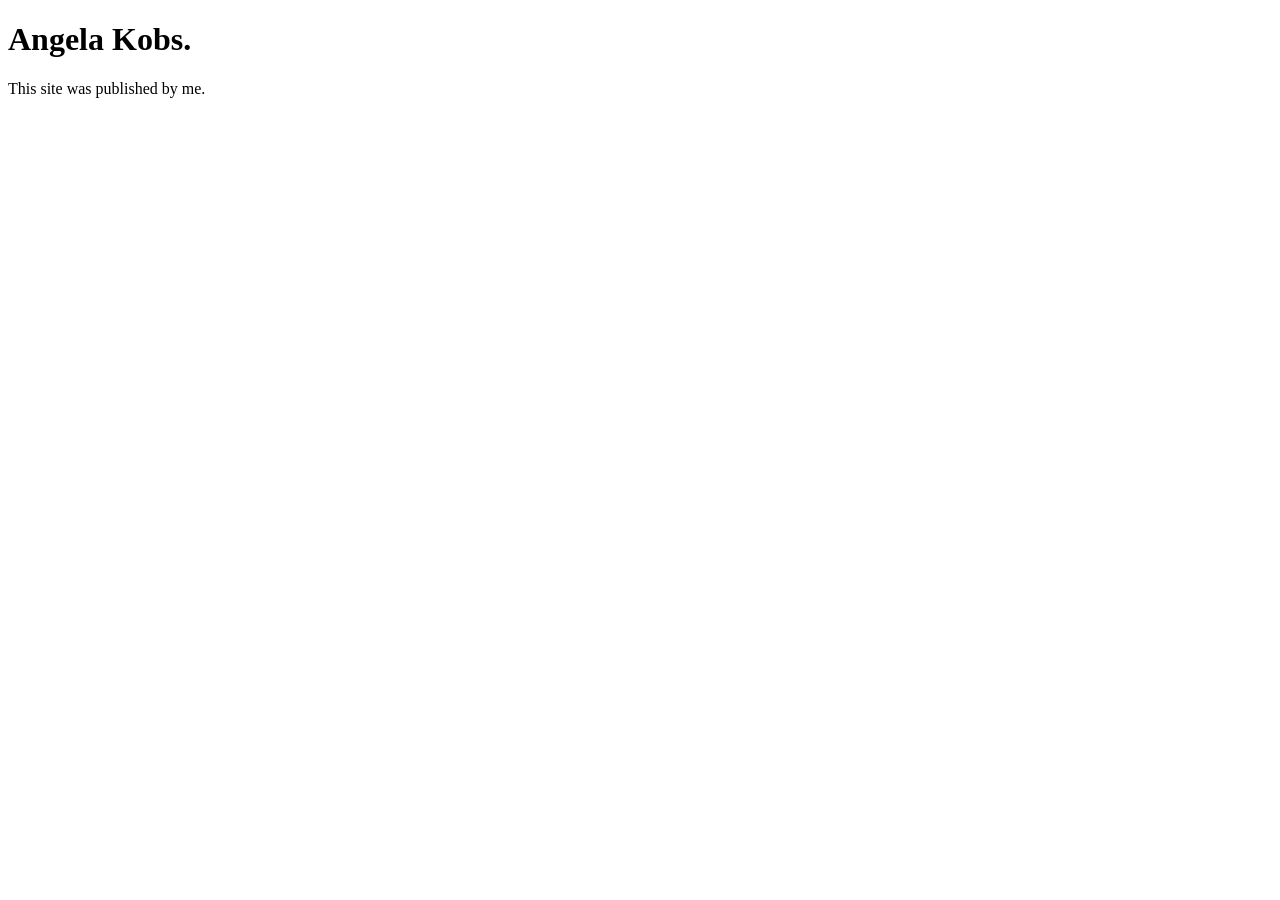
==== index.html @ 19647d4e "Create index.html added name to home page" ====
<!DOCTYPE html>
<html lang="en">
<head>
  <meta charset="UTF-8">
  <meta name="viewport" content="width=device-width, initial-scale=1.0">
  <title>My GRA 2600 Site</title>
</head>
<body>
  <h1>Angela Kobs.</h1>
  <p>This site was published by me.</p>
</body>
</html>
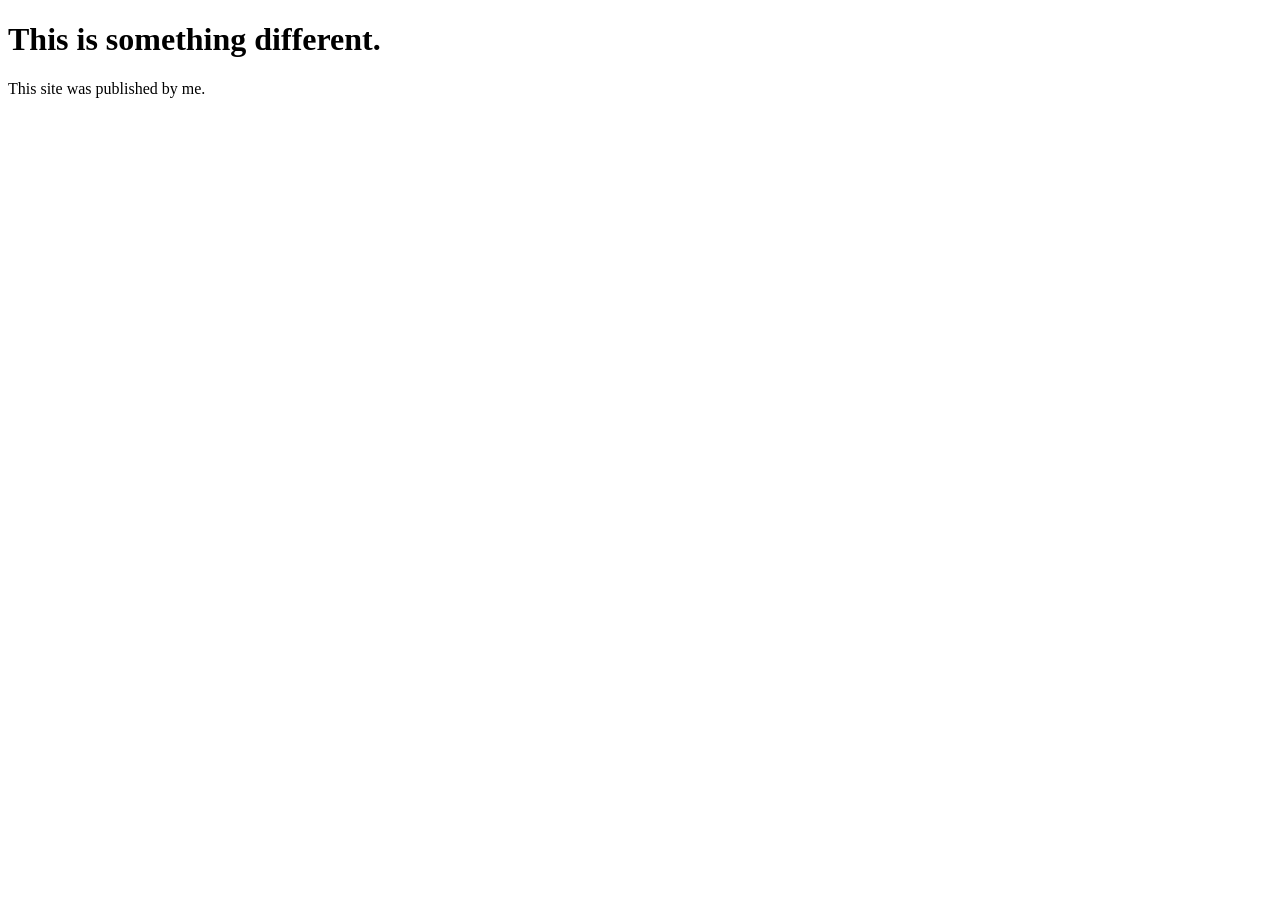
==== commit 373c8ef7: "Update index.html changed h1" ====
--- a/index.html
+++ b/index.html
@@ -6,7 +6,7 @@
   <title>My GRA 2600 Site</title>
 </head>
 <body>
-  <h1>Angela Kobs.</h1>
+  <h1>This is something different.</h1>
   <p>This site was published by me.</p>
 </body>
 </html>
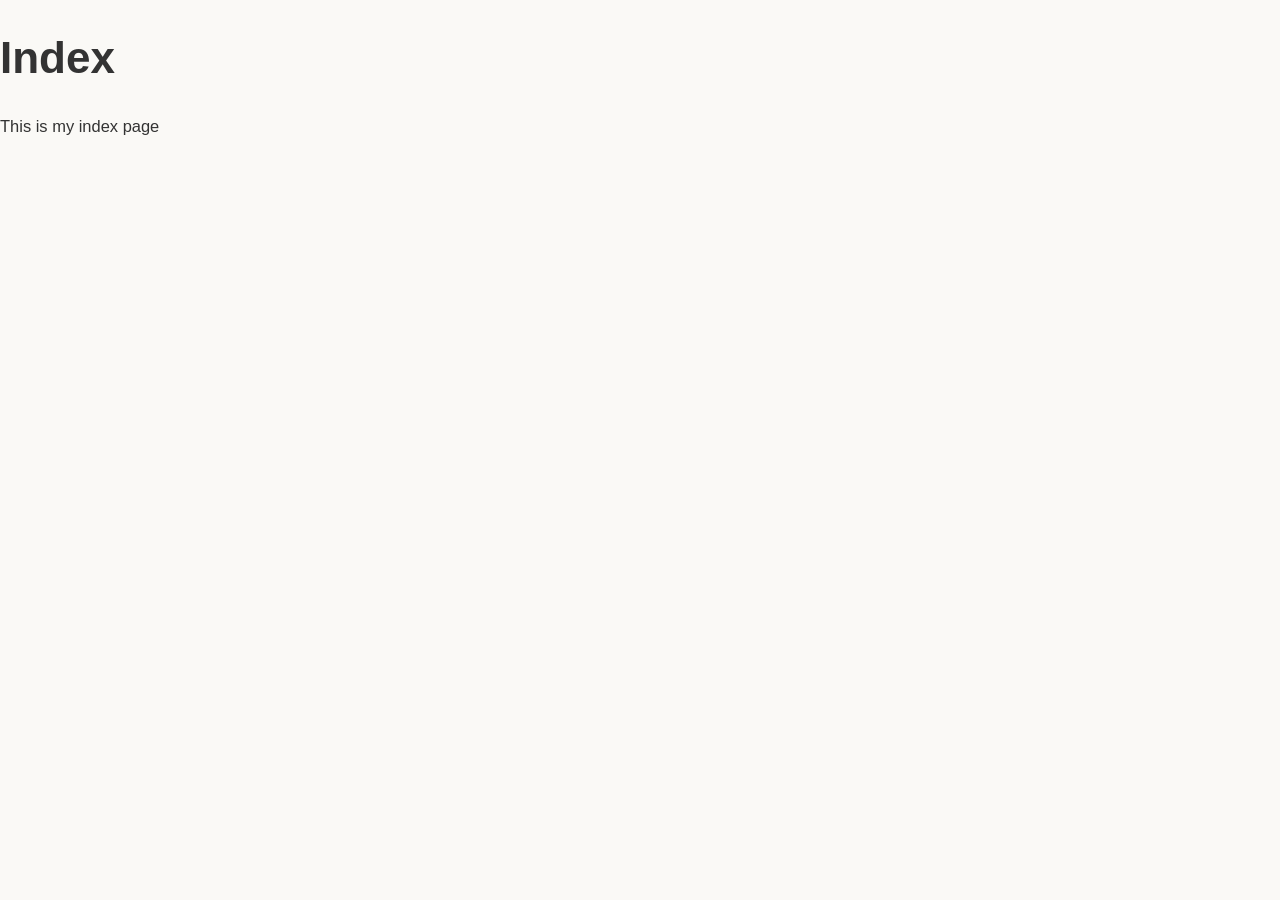
==== commit 59773b81: "added pages and style sheet" ====
--- a/index.html
+++ b/index.html
@@ -4,9 +4,10 @@
   <meta charset="UTF-8">
   <meta name="viewport" content="width=device-width, initial-scale=1.0">
   <title>My GRA 2600 Site</title>
+  <link rel="stylesheet" href="css/style.css">
 </head>
 <body>
-  <h1>This is something different.</h1>
-  <p>This site was published by me.</p>
+  <h1>Index</h1>
+  <p>This is my index page</p>
 </body>
 </html>
--- a/css/style.css
+++ b/css/style.css
@@ -0,0 +1,51 @@
+/* ============================================
+   Design direction
+   Body font:     Open Sans, sans-serif
+   Heading font:  Montserrat, sans-serif
+   Text color:    #3333333
+   Background:    #faf9f6
+   Accent:        #032f3c
+   Mood: dark, fun, healthy white space, geometric, sci-fi
+   ============================================ */
+/* --- Base and typography --- */
+  body {
+  font-family: "Open Sans", sans-serif;
+  font-size: 103%;
+  line-height: 1.3;
+  color: #333333;
+  background-color: #faf9f6;
+  margin: 0;
+}
+
+
+h1   { font-size: 2.75rem;}
+h2   { font-size: 2.20rem; }
+h3   { font-size: 1.5rem; }
+h4   { font-size: 1rem; }
+
+a { color: #00d5ab; }
+a:hover { color: #1d726b; }
+/* --- Wrapper --- */
+  .wrapper {
+  max-width: 500px;
+  margin: 1rem auto;
+}
+
+/* --- Header and nav --- */
+.nav-link {font-size: 1.25rem; color: #00d5ab; text-decoration: none;}
+.nav-link:hover {color: #1d726b;}
+
+/* --- Hero --- */
+
+.hero-title {color: #1d726b;}
+.hero-text {color: #1d726b;}
+/* --- Text blocks --- */
+
+
+/* --- Lists --- */
+
+
+/* --- Links --- */
+
+
+/* --- Footer --- */
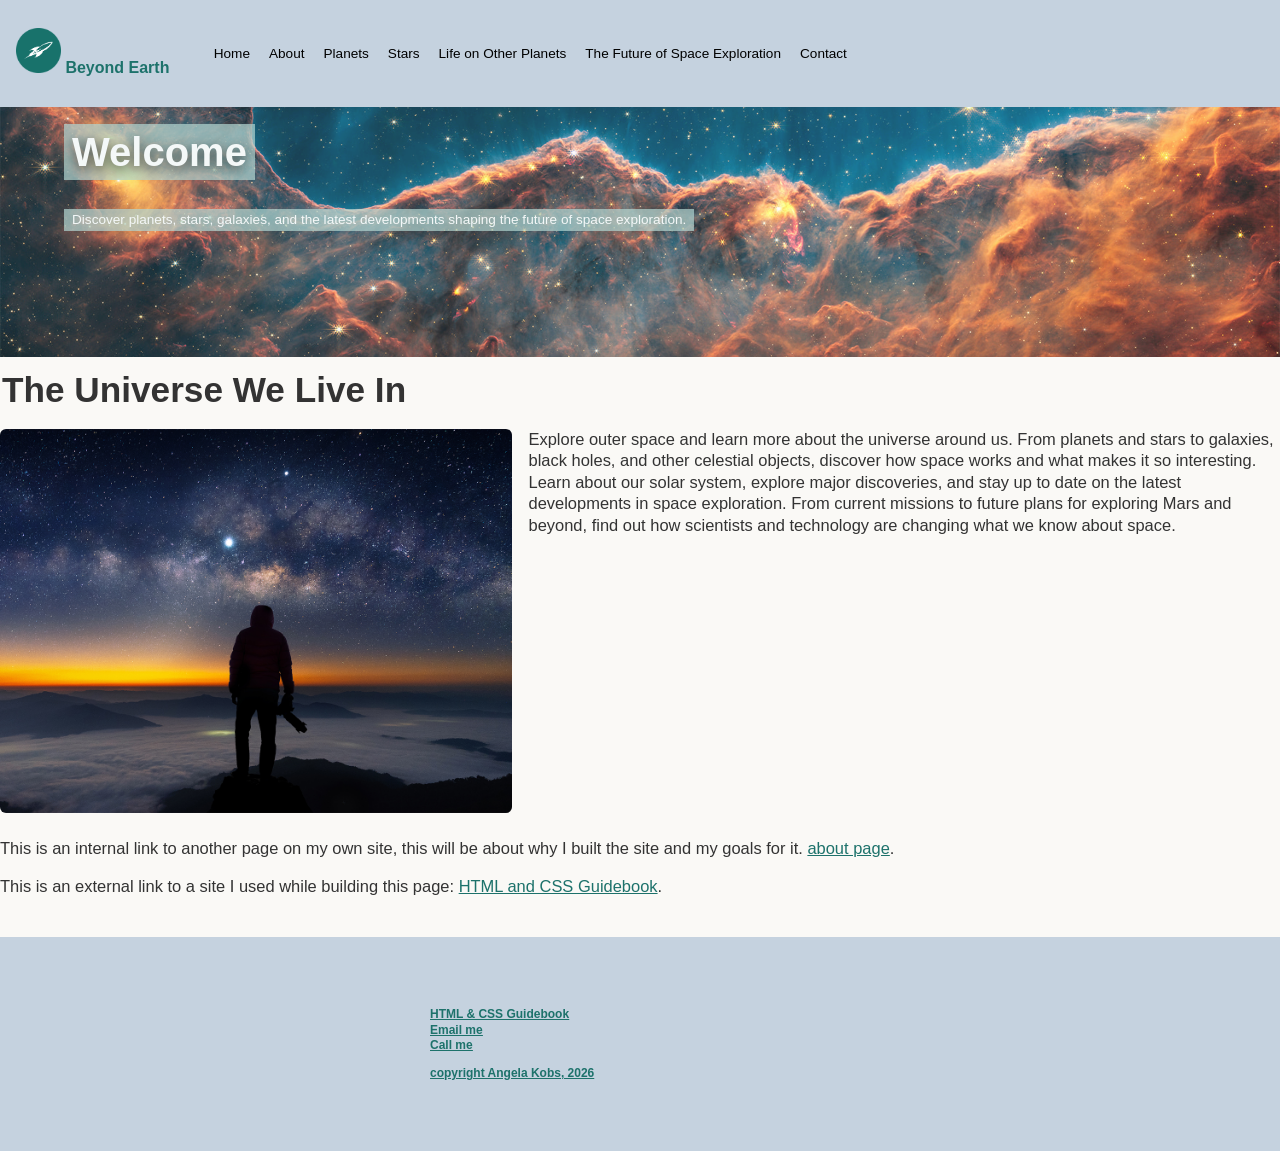
==== commit b31f4b75: "added home page" ====
--- a/index.html
+++ b/index.html
@@ -1,13 +1,59 @@
 <!DOCTYPE html>
 <html lang="en">
+
 <head>
   <meta charset="UTF-8">
-  <meta name="viewport" content="width=device-width, initial-scale=1.0">
-  <title>My GRA 2600 Site</title>
+  <title>Home | Beyond Earth</title>
   <link rel="stylesheet" href="css/style.css">
+  <script src="js/includes.js" defer></script>
+  <style>
+  </style>
 </head>
+
 <body>
-  <h1>Index</h1>
-  <p>This is my index page</p>
+
+  <!-- PAGE TOP: filled in from header.html -->
+  <div id="page-top"></div>
+
+  <main class="page-main">
+    <div class="hero">
+      <img class="hero-image" src="images/hero-home.jpg" alt="">
+      <h1 class="hero-title">Welcome</h1>
+      <p class="hero-text">Discover planets, stars, galaxies, and the latest developments shaping the future of space exploration.
+
+    </div>
+
+    <section class="text-block">
+
+      <h2 class="section-title">The Universe We Live In</h2>
+      <p>
+        <img class="image-inline" src="images/sillhouette.jpg" alt="someone contemplating the universe">
+        Explore outer space and learn more about the universe around us. From planets and stars to galaxies, black
+        holes, and other celestial objects, discover how space works and what makes it so interesting. Learn about our
+        solar system, explore major discoveries, and stay up to date on the latest developments in space exploration.
+        From current missions to future plans for exploring Mars and beyond, find out how scientists and technology are
+        changing what we know about space.
+
+      </p>
+
+    
+
+
+    <!-- LINK EXAMPLES: internal + external -->
+
+    <p>This is an internal link to another page on my own site, this will be about why I built the site and my goals for it. <a
+        href="about.html">about page</a>.</p>
+
+    <p>This is an external link to a site I used while building this page: <a
+        href="https://htmlandcssguidebook.com">HTML and CSS Guidebook</a>.</p>
+
+    </div>
+  </main>
+
+  <!-- PAGE BOTTOM: filled in from footer.html -->
+  <div id="page-bottom"></div>
+
+
 </body>
+
 </html>
--- a/css/style.css
+++ b/css/style.css
@@ -8,6 +8,16 @@
    Mood: dark, fun, healthy white space, geometric, sci-fi
    ============================================ */
 /* --- Base and typography --- */
+
+/* DEBUG: see the boxes. Change 1px to 0 to hide them. */
+* {
+  outline: 0px solid rgb(214, 22, 179);
+}
+
+*, *::before, *::after {
+  box-sizing: border-box;
+}
+
   body {
   font-family: "Open Sans", sans-serif;
   font-size: 103%;
@@ -18,34 +28,235 @@
 }
 
 
-h1   { font-size: 2.75rem;}
+h1   { font-size: 2.75rem; }
 h2   { font-size: 2.20rem; }
 h3   { font-size: 1.5rem; }
 h4   { font-size: 1rem; }
 
-a { color: #00d5ab; }
+a { color: #1d726b; }
 a:hover { color: #1d726b; }
+
 /* --- Wrapper --- */
+
   .wrapper {
   max-width: 500px;
   margin: 1rem auto;
+  padding: 40px;
 }
 
 /* --- Header and nav --- */
-.nav-link {font-size: 1.25rem; color: #00d5ab; text-decoration: none;}
-.nav-link:hover {color: #1d726b;}
+.logo {
+  color: #1d726b;
+  font-size: 1rem;
+  padding: 8px 0px 8px 16px;
+  margin: 0;
+  text-decoration: none; 
+  
+}
+.logo img {
+  height: 45px;
+}
+
+.site-header {  
+  background-color: #c5d2df;
+  padding: 20px 0;
+  text-align: center;
+  font-weight: bold;
+  display: flex;
+  justify-content: space-between;
+  align-items: center;
+   display: flex;
+  justify-content: flex-start;
+  align-items: center;
+  gap: .5em;
+}
+
+
+.nav-link {
+  font-size: .85rem;
+  font-weight: 400;
+  color: #000000;
+  text-decoration: none;
+}
+
+.nav-link:hover {
+  color: #1d726b;
+}
+
+/* HEADER LAYOUT: logo left, nav right */
+.site-header {
+  display: flex;
+  justify-content: flex-start;
+  align-items: center;
+  display: flex;
+  gap: 2.2em;
+}
+
+
+
 
 /* --- Hero --- */
 
-.hero-title {color: #1d726b;}
-.hero-text {color: #1d726b;}
+.hero {
+  position: relative;
+}
+
+.hero-image {
+  width: 100%;
+  height: 250px;
+  object-fit: cover;
+  display: block;
+  opacity: 0.9;
+}
+
+.hero-title {
+  position: absolute;
+  bottom: 60%;
+  left: 5%;
+  color: #f4f8f8; /* White text */
+  text-shadow: 0 4px 12px rgba(0, 0, 0, 0.6); /* Horizontal offset, vertical offset, blur radius, shadow color */
+  font-size: 2.5rem;
+  
+}
+
+.hero-text {
+  position: absolute;
+  bottom: 45%;
+  left: 5%;
+  font-size: .85rem;
+}
+.hero-title,
+.hero-text {
+  background-color: rgba(178, 214, 210, 0.7);
+  padding: 2px 8px;
+}
+
+.hero-title {color: #f4f8f8;}
+.hero-text {color: #f4f8f8;}
 /* --- Text blocks --- */
 
+.section-title {
+  margin: 10px 2px 10px;   /* top, left and right, bottom */
+}
+
+.text-block {
+  margin-bottom: 40px;
+}
+
+.image-inline {
+  float: left;
+  width: 40%;
+  max-width: 80%;
+  margin-right: 1em;
+  border-radius: 8px;
+}
+ P{display: flow-root;}
+
+.image-inline {
+  float: left;
+  width: 40%;
+  max-width: 100%;
+  margin: 0 1em .5em 0;   /* top, right, bottom, left */
+  border-radius: 6px;
+}
 
 /* --- Lists --- */
 
+.nav-list {
+  list-style: none;
+  margin: 0;
+  padding: 0;
+  display: flex;
+  gap: 2px;
+  list-style: none;
+  margin: 10px;
+  padding: 10px;
+  display: flex;
+  flex-wrap: wrap;
+  gap: 3px;
+  list-style: none;
+  margin: 0;
+  padding: 0;
+ 
+}
 
 /* --- Links --- */
 
-
-/* --- Footer --- */+.nav-link {
+  display: inline-block;
+  padding: 2px 8px;
+  border-radius: 6px;
+  border-radius: 999px;
+  text-decoration: none;
+}
+
+.nav-link:hover {
+  background-color: #f9f9f7;
+}
+
+
+/* --- Footer --- */
+.site-footer {
+  font-weight: bold;
+  font-size: .75rem;
+  background-color: #c5d2df;
+  padding: 2px 0;
+  text-align: left;
+  text-decoration: underline; color: #1d726b; text-decoration-color: #1d726b;
+}
+
+
+/* --- Flex --- */
+
+/* FLEX CONTAINER: image + text side by side */
+.flex-row {
+  display: flex;
+  gap: 1em;
+  margin-bottom: 20px;
+  background-color: #c5d2df;
+  padding: 20px;
+  align-items: stretch;   /* tops line up */
+}
+
+.flex-media {
+  width: 65%;
+  height: auto;
+  border-radius: 6px;
+  object-fit: cover;
+}
+
+/* --- Grid --- */
+
+/* GRID CONTAINER: image + text cards */
+.card-grid {
+  display: grid;
+  grid-template-columns: repeat(auto-fit, minmax(85px, 1fr));
+  gap: 1.5em;
+ 
+}
+
+.card-image {
+  width: 100%;
+  height: 150px;
+  object-fit: cover;
+  border-radius: 6px;
+}
+
+.card {
+  padding: .7em;
+  background-color: #c5d2df;
+  width: 110;
+  border: 0px solid #dddddd;
+  border-radius: 6px;
+}
+
+.card-title {
+  margin: 0.75em 0 0.25em;
+  font-size: .8rem;
+}
+
+.card-text {
+  
+  margin: 0;
+  font-size: 0.7rem;
+}
